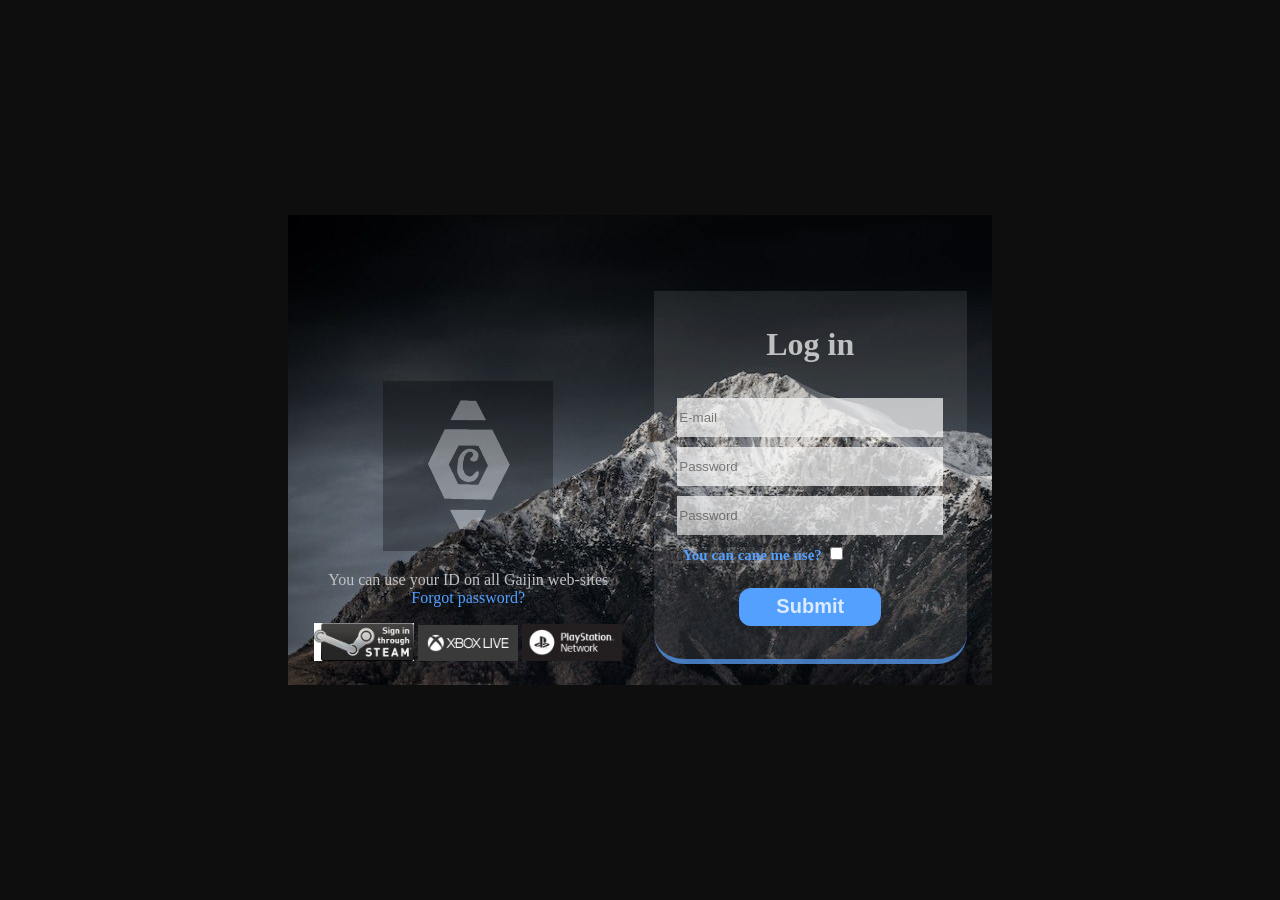
==== aac.html @ 8155a459 "Add files via upload" ====
<!doctype html>
<html>
<head>
<title>AAC</title>
<meta charset="utf-8">
<link rel="shourtcat icon" href="../imag/aac icon2.jpg">
<link rel="stylesheet" href="aac.css">

</head>

<body>
<div class="aa">


 <div class="a">

<div class="titl">



<div class="a1">
<img src="icon1.jpeg" alt="" height="170px">




</div>
<div class="a2">
<p class="a4">You can use your ID on all Gaijin web-sites<br>
    <span class="s">Forgot password?</span></p>

</div>
<div class="a3">
<img src="p1.jpeg" alt="" width="100px">
<img src="p3.jpeg" alt="" width="100px">
<img src="p2.jpeg" alt="" width="100px">



</div>



</div>



<div class="form1">

<form>
    
 <h1>Log in</h1>   
<input class="em" type="email"  placeholder="E-mail">
<input class="pas1" type="password" placeholder="Password">
<input class="pas2" type="password" placeholder="Password">
<div class="nn"><label class="lla" for="">You can cane me use?</label>
<input class="pp" type="checkbox">
</div>
<input class="e3" type="submit">




</form>




</div>





 </div>
   </div> 




















<script src="../js.js/jssss.js"></script>
</body>

</html>
---- aac.css ----
@charset "utf-8";
body{
background-color:#0e0e0e ;

}
*{
box-sizing: border-box;
user-select: none;
}
.aa{
width: 100%;
position: absolute;
left: 50%;
top: 50%;
transform: translate(-50%,-50%);
display: flex;
align-items: center;
justify-content: center;
}
.a{
background-image: url(skies.jpeg);
width: 704px;
height: 470px;
display: flex;
align-items: center;
justify-content: space-around;
}
.form1{
width: 313px;
height: 373px;
background-color:#e7e7e71a ;
margin-top: 55px;
margin-right: 20px;
border-bottom-left-radius: 30px;
border-bottom-right-radius: 30px;
border-bottom: #54a1ffaf solid 5px;
display: flex;
align-items: center;
flex-direction: column;
justify-content: center;
}

.titl{
    width: 350px;
    height: 100%;
   display: flex;
   align-items: center;
   flex-direction: column;
   justify-content: flex-end;
    }
  .a4{
color: #c1c2c3;

text-align: center;
  }  
  .a3{
    margin-bottom: 20px;
      }  
      .s{
color: #54a0ff;

      }
      .a1{
opacity: 0.3;

      }
.em{

width: 266px;
height: 39px;
background-color:#f8f8f8b6 ;
border: 0px;
transition: 0.5s;
}
.em2{
border: solid rgb(168, 34, 34) 3px;
  width: 266px;
  height: 39px;
  background-color:#632d2db6 ;
  border: 0px;
  transition: 0.5s;
  }
  .em33{

    width: 266px;
    height: 39px;
    background-color:#198a31b6 ;
    border: 0px;
    transition: 0.5s;
    }

.pas2{

    width: 266px;
    height: 39px;
    background-color:#f8f8f8b6 ;
    border: 0px;
    margin-top: 10px;
    transition: 0.5s;
    }
    .pas1{

      width: 266px;
      height: 39px;
      background-color:#f8f8f8b6 ;
      border: 0px;
      margin-top: 10px;
      transition: 0.5s;
      }
      .pas11{

        width: 266px;
        height: 39px;
        background-color:#6e3535b6 ;
        border: 0px;
        margin-top: 10px;
        transition: 0.5s;
        }
    form{

        display: flex;
        align-items: center;
        flex-direction: column;
        justify-content: center;
margin-bottom: 20px;




    }
h1{
margin-bottom: 35px;
color: rgba(228, 228, 228, 0.808);
font-weight: bold;


}
.e3{
    background-color:#54a0ff;
    border: 0px;
    color: #ffffffc9;
    border-radius: 12px;
    width: 142px;
    height: 38px;
    font-size: 20px;
    font-weight: bold;
    margin-top: 15px;
    cursor: pointer;
    }
.em:focus{
outline: 0px;
border-left: #54a0ff solid 5px;
transition: 0.5s;
font-size: 20px;
color:#494949;

}
.pas1:focus{
    outline: 0px;
    border-left: #54a0ff solid 5px;
    transition: 0.5s;
    font-size: 20px;
    
    
    }
    .pas2:focus{
      outline: 0px;
      border-left: #54a0ff solid 5px;
      transition: 0.5s;
      font-size: 20px;
      
      
      }
  .lla{
color: #54a0ff;
font-weight: bold;
font-size: 15px;
box-shadow:-33px 9px 53px 1px black ;
user-select: all;
transition: 0.2s;
  }
  .nn{
margin-top: 9px;
margin-left: -92px;
margin-bottom: 9px;

  }
  .e3:hover{
background-color: #1676ec;



  }
  .e3:active {
border: 2px solid rgba(71, 71, 71, 0.466);





  }
.lla:hover{
background-color: #666666b3;
user-select: all;
color:#ffffffd1 ;
transition: 0.2s;

}
.lla::selection{
  background-color: #666666b3;
  user-select: all;
  color:#ffffffd1 ;
  transition: 0.2s;
  
  }
  .s:hover{
text-decoration:underline;
cursor: pointer;
  }
  .pp{
    cursor: pointer;


  }
  .e1:hover{
    box-shadow:-33px 9px 53px 1px black;



  }
  .e2:hover{
    box-shadow:-33px 9px 53px 1px black;



  }
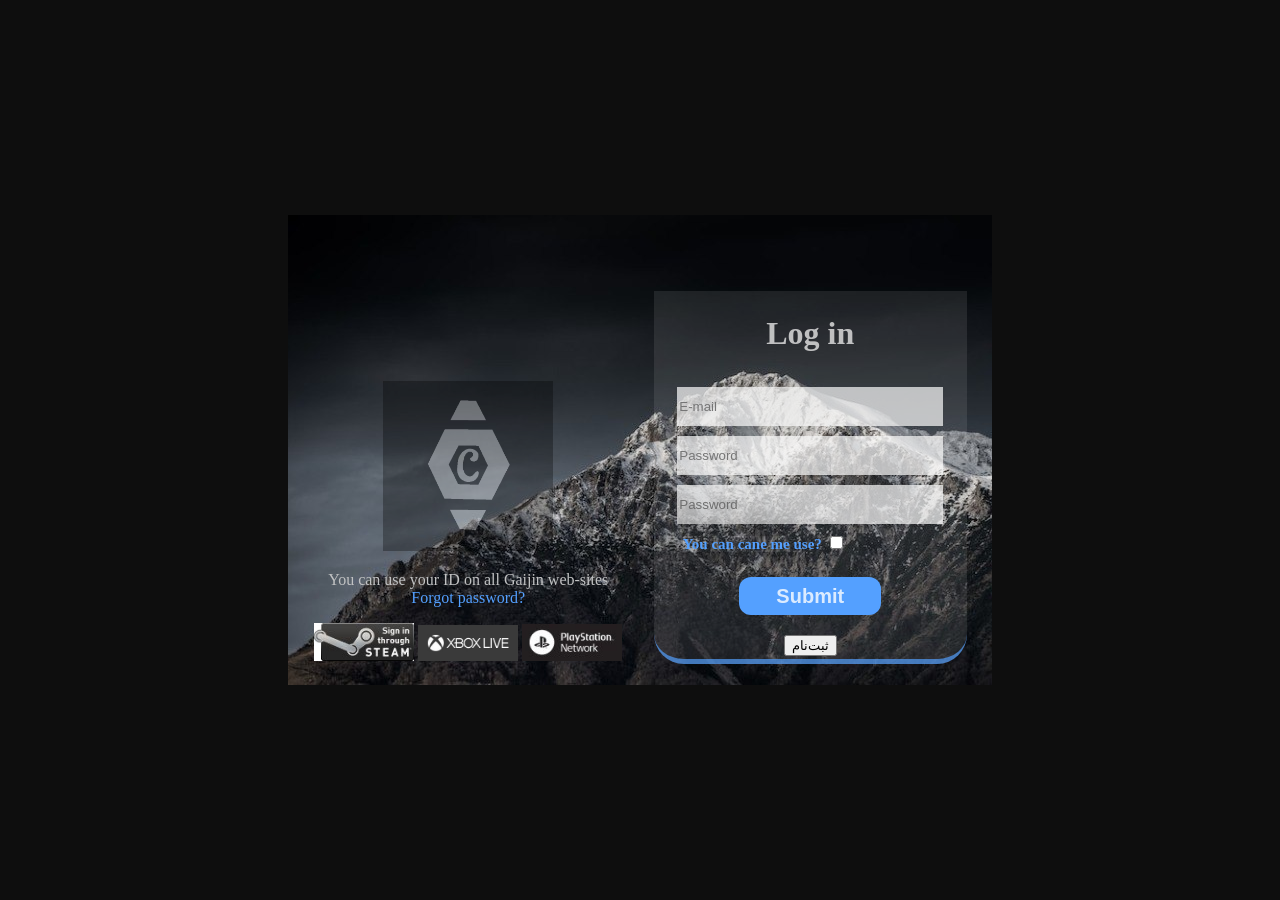
==== commit b83b8e80: "Update aac.html" ====
--- a/aac.html
+++ b/aac.html
@@ -5,7 +5,15 @@
 <meta charset="utf-8">
 <link rel="shourtcat icon" href="../imag/aac icon2.jpg">
 <link rel="stylesheet" href="aac.css">
+<!-- Google tag (gtag.js) -->
+<script async src="https://www.googletagmanager.com/gtag/js?id=G-BCPK8KXD5F"></script>
+<script>
+  window.dataLayer = window.dataLayer || [];
+  function gtag(){dataLayer.push(arguments);}
+  gtag('js', new Date());
 
+  gtag('config', 'G-BCPK8KXD5F');
+</script>
 </head>
 
 <body>
@@ -63,6 +71,7 @@
 
 </form>
 
+<button id="signupBtn">ثبت‌نام</button>
 
 
 
@@ -95,6 +104,18 @@
 
 
 <script src="../js.js/jssss.js"></script>
+  <script>
+  document.getElementById("signupBtn").addEventListener("click", function() {
+    gtag("event", "signup_click", {  // نام Event
+      button_id: "signupBtn",       // شناسه دکمه
+      page_location: window.location.href
+    });
+    alert("کلیک ثبت شد!");  // فقط برای تست
+  });
+</script>
+
 </body>
 
-</html>+
+</html>
+
